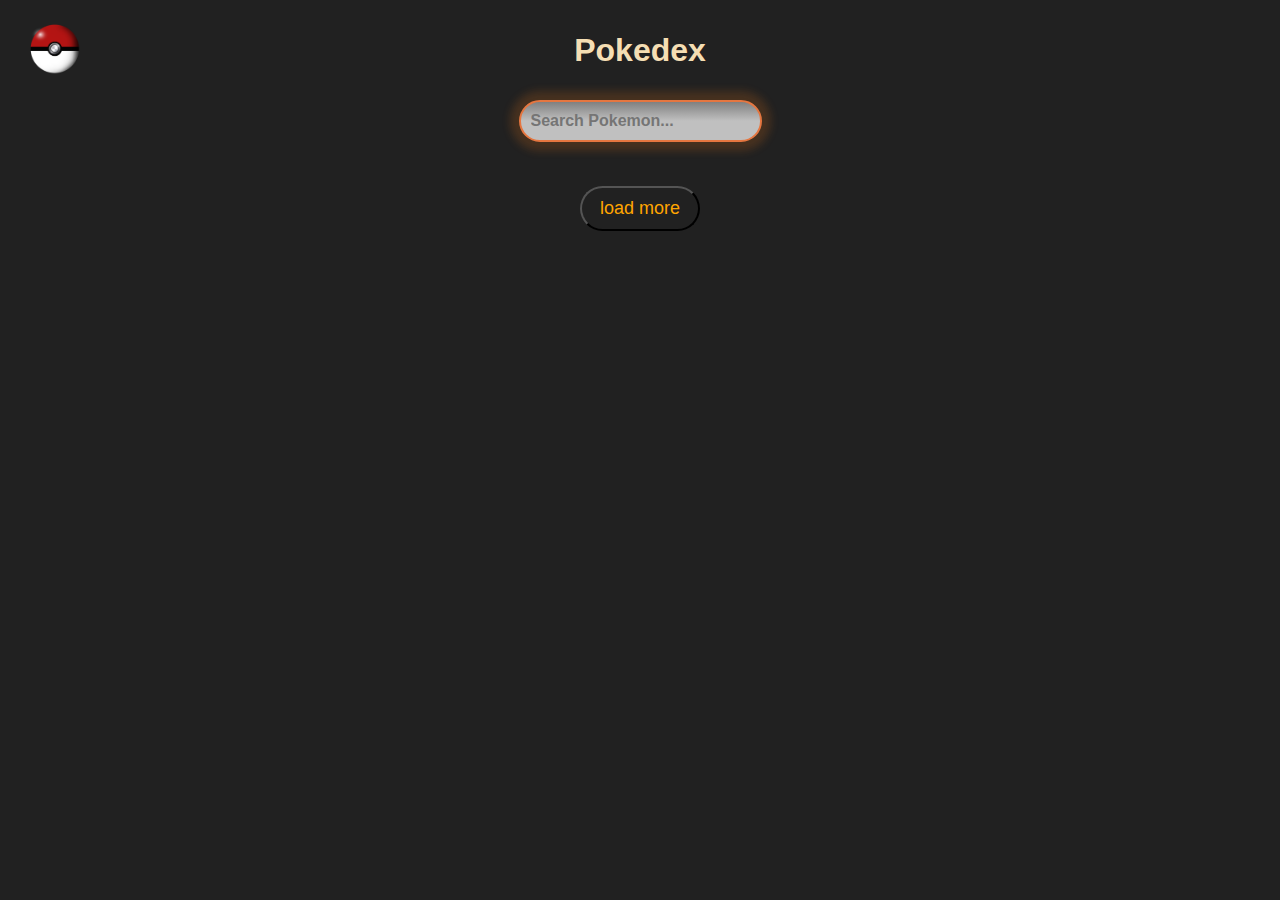
==== index.html @ d4178935 "main commit" ====
<!DOCTYPE html>
<html lang="en">
<head>
    <meta charset="UTF-8">
    <meta name="viewport" content="width=device-width, initial-scale=1.0">
    <title>Pokedex</title>
    <link rel="stylesheet" href="./style.css">
    <link rel="icon" href="./img/pokemon-1635610_640.png">
</head>
<body>
    <div id="spinner" class="spinner">
        <div class="lds-ring"><div></div><div></div><div></div><div></div></div>
    </div>
    
    <header>
        <div class="header-container">
            <img src="./img/pokemon-1635610_640.png" alt="Pokéball" class="pokeball-logo">
            <h1 class="title">Pokedex</h1>
        </div>
    </header>    

    <div class="search-container">
        <input type="search" id="searchBar" placeholder="Search Pokemon..." oninput="searchPokemon()">
    </div>    

    <div id="pokemonList" class="pokemon-list"></div>

    <div id="searchList" class="pokemon-list d-none"></div>

    <button class="load-more-btn" id="loadMoreBtn" onclick="loadMorePokemon()">load more</button>

    <div id="overlay" class="overlay d-none" onclick="closeOverlay(event)">
        <div id="card-content"></div>
        <button class="prev-card" onclick="prevCard(event)">
            <svg xmlns="http://www.w3.org/2000/svg" height="30px" viewBox="0 -960 960 960" width="30px" fill="#e57640">
                <path d="m313-440 224 224-57 56-320-320 320-320 57 56-224 224h487v80H313Z"/>
            </svg>
        </button>
        <button class="next-card" onclick="nextCard(event)">
            <svg xmlns="http://www.w3.org/2000/svg" height="30px" viewBox="0 -960 960 960" width="30px" fill="#e57640">
                <path d="M647-440H160v-80h487L423-744l57-56 320 320-320 320-57-56 224-224Z"/>
            </svg>
        </button>
    </div>    

    <script src="fetchPokemon.js"></script>
    <script src="generateHTML.js"></script>
    <script src="displayPokemon.js"></script>
    <script src="searchPokemon.js"></script>
</body>
</html>
---- style.css ----
body{
    margin: 0;
    background-color: #212121;
    font-family: 'Segoe UI', Tahoma, Geneva, Verdana, sans-serif;
    color: wheat;
}
.header-container {
    display: flex;
    align-items: center;
    justify-content: center;
    position: relative;
    height: 100px;
}
.pokeball-logo {
    position: absolute;
    left: 20px;
    height: 60px;
}
.title {
    margin: 0;
}
.search-container{
    display: flex;
    align-items: center;
    justify-content: center;
    width: 100%;
}
#searchBar {
    padding: 10px;
    font-size: 16px;
    font-weight: 600;
    margin-bottom: 20px;
    border: 2px solid #e57640;
    border-radius: 25px;
    box-sizing: border-box;
    background-image: linear-gradient(grey 0%, silver 50%);
    box-shadow: 0 0 8px 9px rgb(225 117 24 / 20%)
}
.load-more-btn{
    color: orange;
    padding: 10px 18px;
    font-size: 18px;
    cursor: pointer;
    display: flex;
    align-items: center;
    justify-content: center;
    margin: 0 auto;
    margin-top: 24px;
    margin-bottom: 24px;
    transition: transform 0.3s ease-in-out, box-shadow 0.3s ease-in-out;
}
.load-more-btn:hover{
    transform: scale(1.05);
    box-shadow: 0 0 8px 13px rgb(225 117 24 / 20%);    
}
.pokemon-list{
    display: flex;
    flex-wrap: wrap;
    justify-content: space-evenly;
    width: 100%;
    max-width: 1980px;
    gap: 30px;
}
.pokemon-card{
    border: 1px solid #ccc;
    padding: 10px;
    margin: 10px;
    text-align: center;
    width: 230px;
    height: 280px;
    border-radius: 25px;
    border: 4px solid silver;
    box-shadow: 0 0 10px orange;
}
.pokemon-card img{
    width: 130px;
    height: 130px;
}
.pokemon-card img {
    transition: transform 0.3s ease, box-shadow 0.3s ease;
}
.pokemon-card:hover{
    transform: scale(1.05);
    box-shadow: 0 4px 8px rgba(0,0,0,0.2);
    cursor: pointer;
}
.pokemon-card:hover img {
    transform: scale(1.1);
    filter: drop-shadow(0 8px 16px rgba(0, 0, 0, 0.2)) ;
}
.pokemon-card.expanded{
    position: fixed;
    top: 50%;
    left: 50%;
    transform: translate(-50%, -50%);
    width: 40%;
    height: 80%;
    overflow: auto;
    z-index: 1000;
    border: 6px solid silver;
    box-shadow: 0 0 15px orange;
    padding: 0;
    display: flex;
    flex-direction: column;
}
.pokemon-card.expanded img {
    width: 200px;
    height: 200px;
}
.pokemon-card.expanded .header {
    padding: 20px;
    text-align: center;
    font-size: 1.5em;
    height: 55%;
}
.pokemon-card.expanded .details {
    padding: 20px;
    background: #f0f0f0;
    background-image: url('./img/stone-bg.jpg');
    height: 45%;
}
.description-type{
    display: flex;
    align-items: center;
    justify-content: center;
    background-image: linear-gradient(to right, orange 10%, red 50%);
    border-radius: 25px;
    box-shadow: 2px, 0px, 3px rgba(0, 0, 0, 0.4);
    box-shadow: 0 0 15px orange;
}
.detailed-info{
    /* display: flex; */
    align-items: center;
    flex-direction: column;
}
.generated-page{
    font-weight: bold;
}
.overlay{
    position: fixed;
    top: 0;
    left: 0;
    width: 100%;
    height: 100%;
    background-color: rgba(0,0,0,0.71);
    z-index: 999;
}
.d-none{
    display: none;
}
#overlay .prev-card,
#overlay .next-card {
    position: absolute;
    top: 50%;
    transform: translateY(-50%);
    background: none;
    border: none;
    cursor: pointer;
}
#overlay .prev-card {
    left: 20px;
}
#overlay .next-card {
    right: 20px;
}
.details {
    padding: 20px;
    background: #f0f0f0;
    flex-grow: 1;
    display: flex;
    flex-direction: column;
    justify-content: space-between;
}
.buttons {
    display: flex;
    justify-content: space-between;
    align-items: center;
    margin-top: 20px;
}
.buttons-top{
    display: none;
    justify-content: space-between;
    align-items: center;
    margin-top: 20px;
}
.prev-page, .next-page {
    background: none;
    border: none;
    cursor: pointer;
}
button{
    background: transparent;
    border-radius: 25px;
    padding: 0px 18px; 
}
.progress-bar-container {
    margin-bottom: 10px;
    display: flex;
    justify-content: space-between;
}
.progress-bar-label {
    font-weight: bold;
}
.progress-bar-wrapper {
    display: flex;
    align-items: center;
}
.progress-bar {
    flex-grow: 1;
    margin-right: 10px;
}
.level {
    font-size: 14px; /* Größe der Level-Anzeige */
    font-weight: bold;
    /* color: #333; Farbe der Level-Anzeige */
}

/* Farben für Pokémon-Typen */
.type-fire { background-image: linear-gradient(to top, orange 10%, red 50%); }
.type-water { background-image: linear-gradient(to top, rgb(147, 184, 196) 0%, rgb(40, 143, 133) 50%); }
.type-grass { background-image: linear-gradient(to top, lightgreen 0%, darkgreen 50%); }
.type-bug { background-image: linear-gradient(to top, rgb(112, 88, 72) 0%, rgb(133, 131, 131) 50%); }
.type-poison { background-image: linear-gradient(to top, rgb(239, 162, 239) 00%, rgb(79, 0, 128) 50%); }
.type-electric { background-image: linear-gradient( to top, rgb(248, 208, 48) 0%, rgb(255, 145, 0) 50%); }
.type-normal { background-image: linear-gradient(to top, rgb(110, 109, 109) 0%, rgb(174, 174, 170) 50%); }
.type-flying { background-image: linear-gradient(to top, white 0%, blue 50%); }
.type-ground { background-image: linear-gradient(to top, rgb(3, 76, 3) 0%, rgb(112, 88, 72) 50%); }
.type-fairy { background-image: linear-gradient(to top, rgb(237, 150, 186) 0%, rgb(206, 109, 177) 50%); }
.type-fighting { background-image: linear-gradient(to top, rgb(28, 0, 0) 0%, rgb(146, 1, 1) 50%); }
.type-psychic { background-image: linear-gradient(to top, rgb(62, 3, 200) 0%, rgb(72, 196, 37) 50%); }
.type-rock { background-image: linear-gradient(to top, rgb(160, 160, 160) 0%, rgb(81, 81, 81) 50%); }
.type-ice { background-image: linear-gradient(to top, rgb(112, 197, 210) 0%, rgb(119, 213, 224) 50%); }
.type-ghost { background-image: linear-gradient(to top, rgb(121, 123, 123) 0%, rgb(187, 188, 188) 50%); }
.type-dragon { background-image: linear-gradient(to top, rgb(44, 89, 46) 0%, rgb(56, 57, 57) 50%); }
.type-fire.type-flying { 
    background-image: linear-gradient(45deg, orange 10%, red 50%, lightblue 0%, blue 100%); }
.type-grass.type-poison { 
        background-image: linear-gradient(45deg, lightgreen 0%, darkgreen 50%, rgb(239, 162, 239) 50%, rgb(79, 0, 128) 100%); }
.type-bug.type-poison { 
    background-image: linear-gradient(45deg, rgb(112, 88, 72) 0%, rgb(133, 131, 131) 50%, rgb(239, 162, 239) 50%, rgb(79, 0, 128) 100%); }
.type-normal.type-flying { 
    background-image: linear-gradient(45deg, rgb(110, 109, 109) 0%, rgb(174, 174, 170) 50%, white 0%, blue 100%); }
.type-bug.type-flying { 
    background-image: linear-gradient(45deg,  lightgrey 0%, rgb(112, 88, 72) 50%, white 0%, blue 100%); }
.type-poison.type-ground { 
    background-image: linear-gradient(45deg,  rgb(3, 76, 3) 0%, rgb(112, 88, 72) 50%, rgb(239, 162, 239) 50%, rgb(79, 0, 128) 100%); }
.type-bug.type-grass { 
    background-image: linear-gradient(45deg,  rgb(112, 88, 72) 0%, rgb(133, 131, 131) 50%, lightgreen 50%, darkgreen 100%); }
.type-water.type-fighting { 
    background-image: linear-gradient(45deg, rgb(147, 184, 196) 0%, rgb(40, 143, 133) 50%, rgb(28, 0, 0) 50%, rgb(146, 1, 1) 70%); }
.type-water.type-poison { 
    background-image: linear-gradient(45deg, rgb(147, 184, 196) 0%, rgb(40, 143, 133) 50%, rgb(239, 162, 239) 50%, rgb(79, 0, 128) 100%); }
.type-rock.type-ground { 
    background-image: linear-gradient(45deg, rgb(160, 160, 160) 0%, rgb(81, 81, 81) 50%, rgb(3, 76, 3) 50%, rgb(112, 88, 72) 100%); }
.type-water.type-ice { 
    background-image: linear-gradient(45deg, rgb(147, 184, 196) 0%, rgb(40, 143, 133) 50%,  rgb(112, 197, 210) 50%, rgb(119, 213, 224) 100%); }
.type-ghost.type-poison { 
    background-image: linear-gradient(45deg, rgb(121, 123, 123) 0%, rgb(187, 188, 188) 50%,  rgb(239, 162, 239) 50%, rgb(79, 0, 128) 100%); }
.type-grass.type-psychic { 
    background-image: linear-gradient(45deg, lightgreen 0%, darkgreen 50%,  rgb(62, 3, 200) 50%, rgb(72, 196, 37) 100%); }
.type-ice.type-psychic { 
    background-image: linear-gradient(45deg, rgb(112, 197, 210) 0%, rgb(119, 213, 224) 50%,  rgb(62, 3, 200) 50%, rgb(72, 196, 37) 100%); }
.type-water.type-flying { 
    background-image: linear-gradient(45deg, rgb(147, 184, 196) 0%, rgb(40, 143, 133) 50%,  white 0%, blue 100%); }
.type-rock.type-water { 
    background-image: linear-gradient(45deg, rgb(160, 160, 160) 0%, rgb(81, 81, 81) 50%, rgb(147, 184, 196) 50%, rgb(40, 143, 133) 100%); }
.type-rock.type-flying { 
    background-image: linear-gradient(45deg, rgb(160, 160, 160) 0%, rgb(81, 81, 81) 50%, white 0%, blue 100%); }
.type-ice.type-flying { 
    background-image: linear-gradient(45deg, rgb(112, 197, 210) 0%, rgb(119, 213, 224) 50%, white 0%, blue 100%); }
.type-electric.type-flying { 
    background-image: linear-gradient(45deg, rgb(248, 208, 48) 0%, rgb(255, 145, 0) 50%, white 0%, blue 100%); }
.type-dragon.type-flying { 
    background-image: linear-gradient(45deg, rgb(44, 89, 46) 0%, rgb(56, 57, 57) 50%, white 0%, blue 100%); }
.type-poison.type-flying { 
    background-image: linear-gradient(45deg, rgb(239, 162, 239) 00%, rgb(79, 0, 128) 50%, white 0%, blue 100%); }






    @media (max-width: 900px){
    .progress-bar-container{
        flex-direction: column;
    }
    .buttons-top{
        display: flex;
        margin-top: 0;
    }
    .buttons{
        display: none;
    }
    .pokemon-card.expanded .header{
        padding: 24px;
    }
    .details{
        justify-content: flex-start;
    }
    .progress-bar-container{
        margin-bottom: 0;
    }
    .pokemon-card.expanded{
        overflow: hidden;
    }
    .pokemon-card.expanded .header{
        height: 48%;
    }
    #overlay .prev-card {
        left: 30%;
        top: 95%;
    }
    #overlay .next-card {
        right: 30%;
        top: 95%;
    }
}
@media(max-width: 768px){
    .pokemon-card.expanded{
        width: 280px;
    }
    .pokemon-card{
        margin: 0;
    }
    h2{
        margin: 8px;
    }
    .pokemon-card.expanded .header{
        height: 43%;
    }
}
@media (max-width: 425px){
    .header-container{
        justify-content: end;
        padding-right: 36px;
    }
    #overlay .prev-card {
        left: 12%;
        top: 95%;
    }
    #overlay .next-card {
        right: 12%;
        top: 95%;
    }
}
.spinner {
    position: fixed;
    top: 50%;
    left: 50%;
    transform: translate(-50%, -50%);
    z-index: 9999;
}

.lds-ring {
    display: inline-block;
    position: relative;
    width: 80px;
    height: 80px;
}

.lds-ring div {
    box-sizing: border-box;
    display: block;
    position: absolute;
    width: 64px;
    height: 64px;
    margin: 8px;
    border: 8px solid #e57640;
    border-radius: 50%;
    animation: lds-ring 1.2s cubic-bezier(0.5, 0, 0.5, 1) infinite;
    border-color: #e57640 transparent transparent transparent;
}

.lds-ring div:nth-child(1) {
    animation-delay: -0.45s;
}

.lds-ring div:nth-child(2) {
    animation-delay: -0.3s;
}

.lds-ring div:nth-child(3) {
    animation-delay: -0.15s;
}

@keyframes lds-ring {
    0% {
        transform: rotate(0deg);
    }
    100% {
        transform: rotate(360deg);
    }
}
#spinner {
    display: none;
}
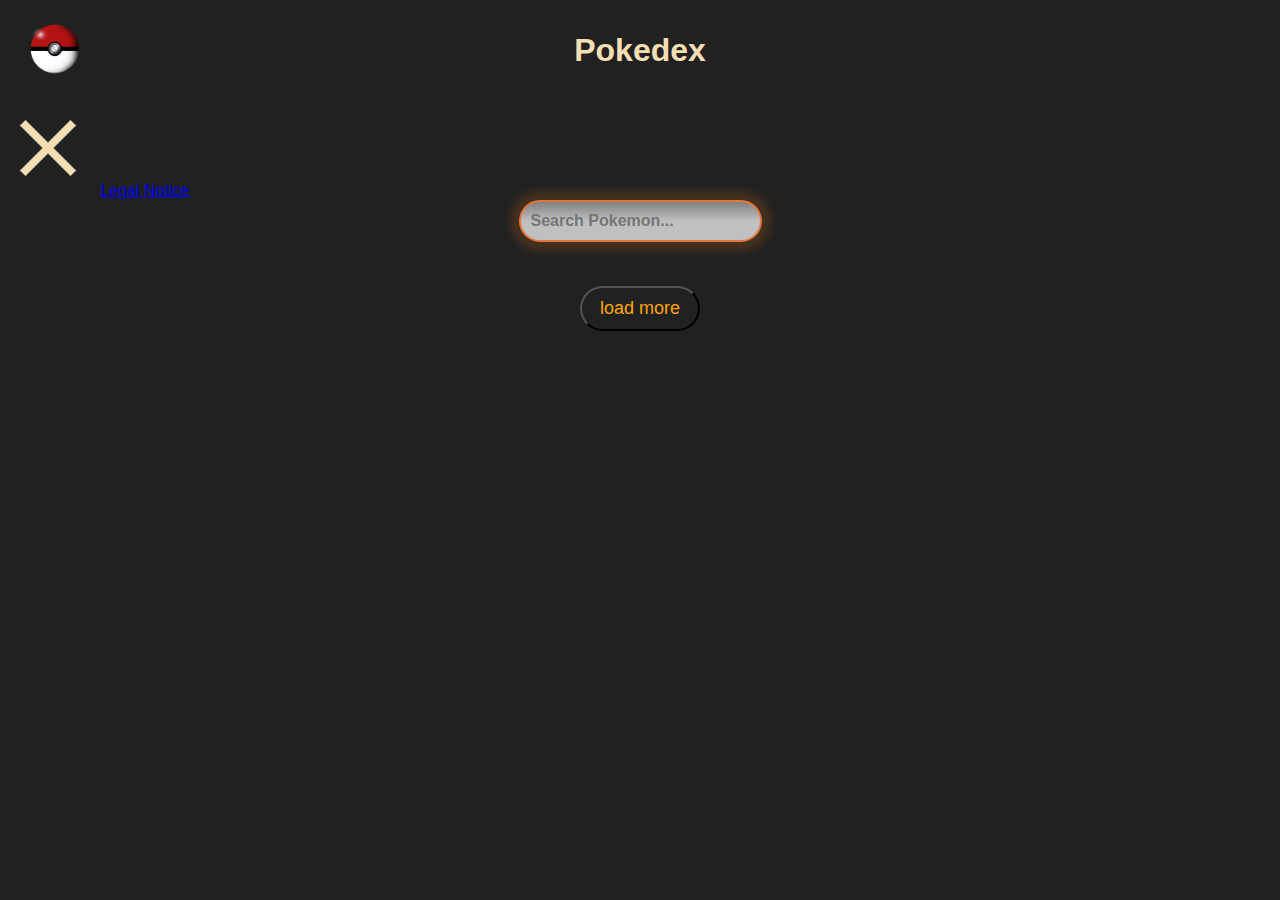
==== commit 27a25e1d: "menu added" ====
--- a/index.html
+++ b/index.html
@@ -16,6 +16,11 @@
         <div class="header-container">
             <img src="./img/pokemon-1635610_640.png" alt="Pokéball" class="pokeball-logo">
             <h1 class="title">Pokedex</h1>
+            <img class="menu" src="./img/menu.png" alt="" onclick="openMenu()">
+        </div>
+        <div class="menu-popup" id="menu">
+             <img class="close" src="./img/close.png" alt="" onclick="closeMenu()">
+            <a href="./legal/legalNotice.html">Legal Notice</a>
         </div>
     </header>    
 
@@ -47,5 +52,6 @@
     <script src="generateHTML.js"></script>
     <script src="displayPokemon.js"></script>
     <script src="searchPokemon.js"></script>
+    <script src="utils.js"></script>
 </body>
 </html>--- a/style.css
+++ b/style.css
@@ -116,7 +116,7 @@
 .pokemon-card.expanded .details {
     padding: 20px;
     background: #f0f0f0;
-    background-image: url('./img/stone-bg.jpg');
+    background: linear-gradient(223deg, #391e06 20%, #121211 60%);
     height: 45%;
 }
 .description-type{
